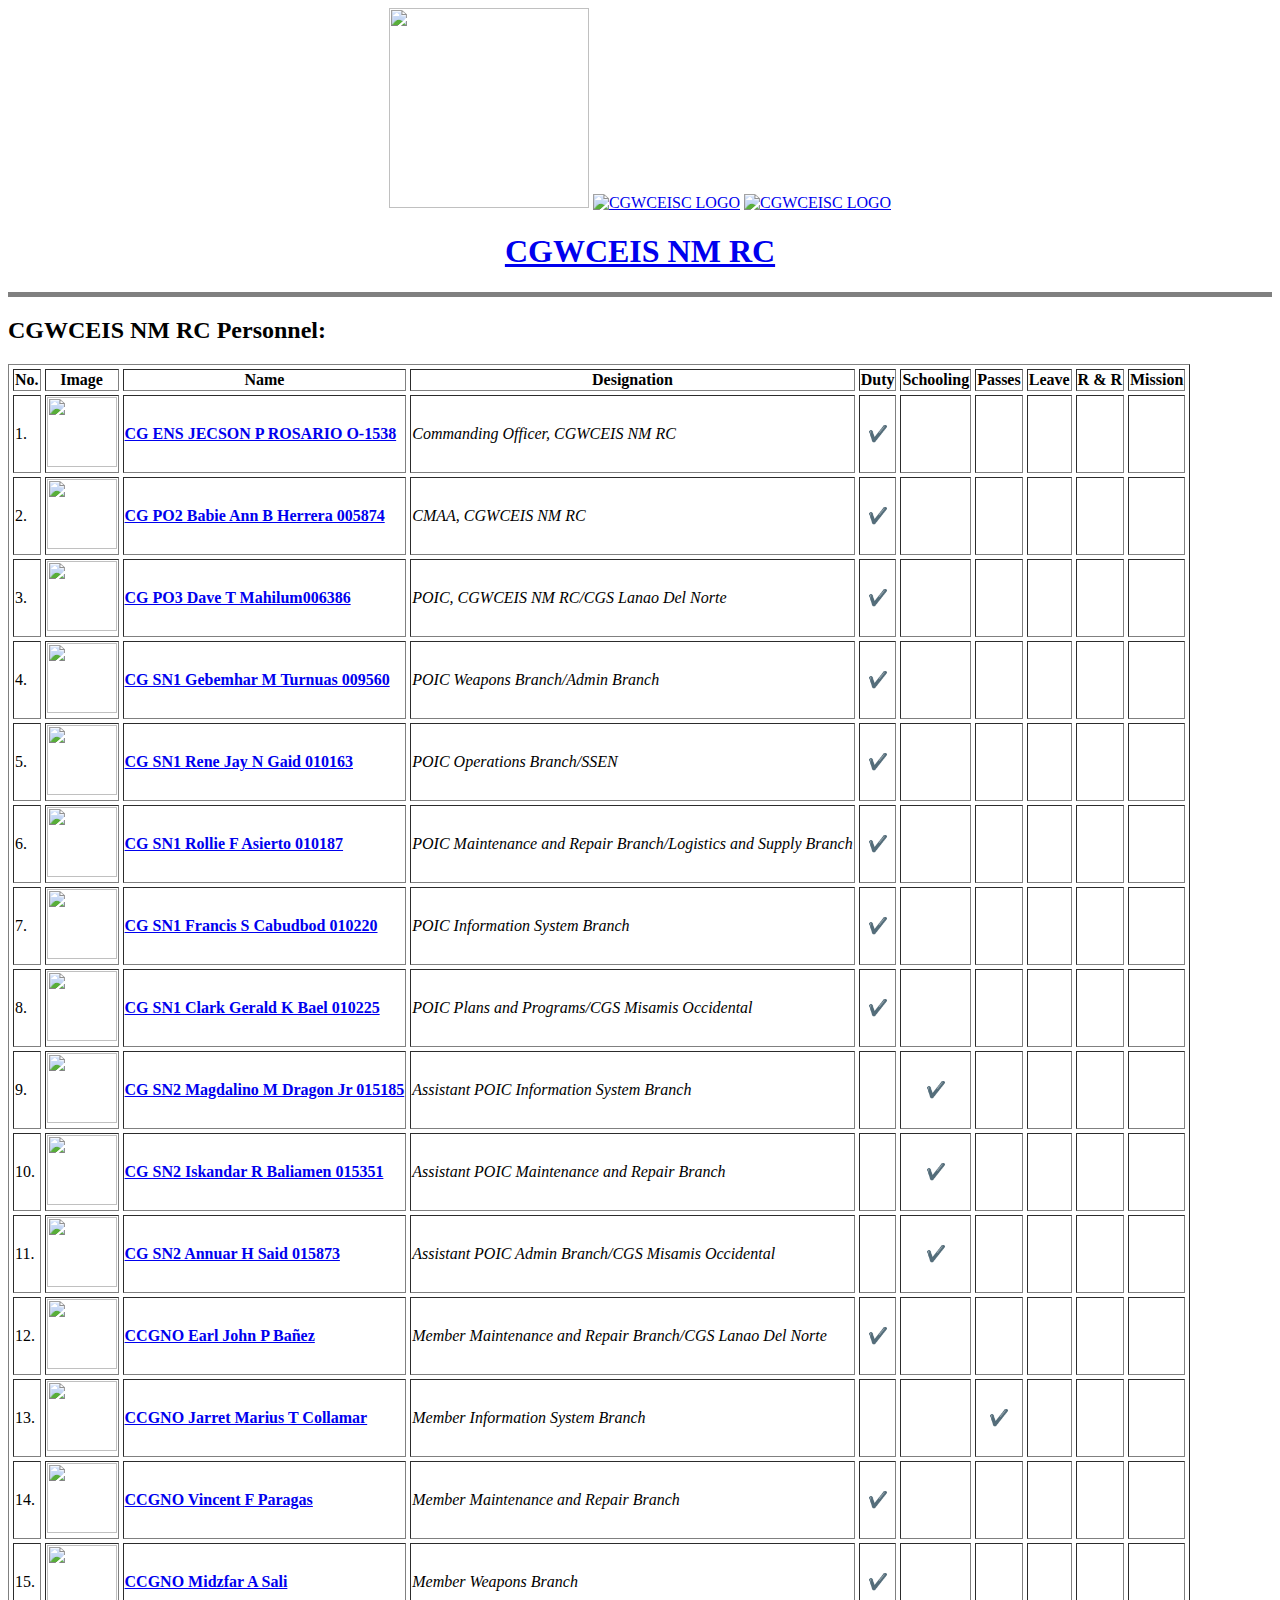
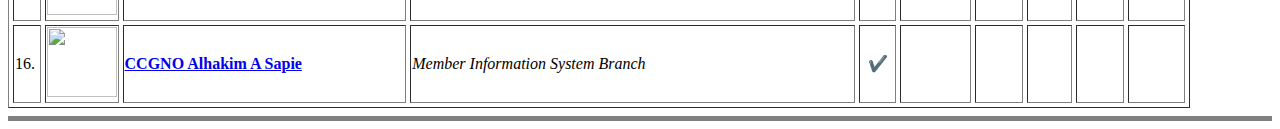
==== CGWCEIS NM RC Personnel.html @ 98d2b162 "Add initial website files (htmls and pictures)" ====
<!DOCTYPE html>
<html lang="en">

<head>
    <meta charset="UTF-8">
    <title>CGWCEIS NM RC Personnel</title>
</head>

<body>
    <center>
        <a href="https://coastguard.gov.ph/"><img
                src="D:\User\Documents\Udemy\The Complete 2023 Web Development Bootcamp\HTML\Personal Site\Images\New PCG Logo no border.png"
                width="200" height="200"></a>
        <a href="https://www.facebook.com/PCGWCEISCOfficial"><img
                src="D:\User\Documents\Udemy\The Complete 2023 Web Development Bootcamp\HTML\Personal Site\Images\CGWCEISC LOGO.png"
                alt="CGWCEISC LOGO" width="230" height="200"></a>
        <a href="https://www.facebook.com/nmrc.cgwceis"><img
                src="D:\User\Documents\Udemy\The Complete 2023 Web Development Bootcamp\HTML\Personal Site\Images\WCEIS NM.png"
                alt="CGWCEISC LOGO" width="230" height="200"></a>
        <h1><a
                href="D:\User\Documents\Udemy\The Complete 2023 Web Development Bootcamp\HTML\Personal Site\CGWCEIS NM RC.html">CGWCEIS
                NM RC</a></h1>
    </center>
    <hr size="5" noshade>
    <h2>CGWCEIS NM RC Personnel:</h2>
    <div>
        <table cellspacing="4" border="1">
            <thead>
                <th>No.</th>
                <th>Image</th>
                <th>Name</th>
                <th>Designation</th>
                <th>Duty</th>
                <th>Schooling</th>
                <th>Passes</th>
                <th>Leave</th>
                <th>R & R</th>
                <th>Mission</th>
            </thead>
            <tbody>
                <tr>
                    <td>1.</td>
                    <td>
                        <center><img
                                src="D:\User\Documents\Udemy\The Complete 2023 Web Development Bootcamp\HTML\Personal Site\Images\Rosario.png"
                                width="70" height="70"></center>
                    </td>
                    <td><strong><a href="https://www.facebook.com/jecson.rosario">CG ENS JECSON P ROSARIO
                                O-1538</a></strong>
                    </td>
                    <td><em>Commanding Officer, CGWCEIS NM RC</em></td>
                    <td>
                        <center>✔️</center>
                    </td>
                    <td></td>
                    <td></td>
                    <td></td>
                    <td></td>
                    <td></td>
                </tr>
                <tr>
                    <td>2.</td>
                    <td>
                        <center><img
                                src="D:\User\Documents\Udemy\The Complete 2023 Web Development Bootcamp\HTML\Personal Site\Images\Herrera.png"
                                width="70" height="70"></center>
                    </td>
                    <td><strong><a href="https://www.facebook.com/bahbz">CG PO2 Babie Ann B Herrera 005874</a></strong>
                    </td>
                    <td><em>CMAA, CGWCEIS NM RC</em></td>
                    <td>
                        <center>✔️</center>
                    </td>
                    <td></td>
                    <td></td>
                    <td></td>
                    <td></td>
                    <td></td>
                </tr>
                <tr>
                    <td>3.</td>
                    <td>
                        <center><img
                                src="D:\User\Documents\Udemy\The Complete 2023 Web Development Bootcamp\HTML\Personal Site\Images\Mahilum.png"
                                width="70" height="70"></center>
                    </td>
                    <td><strong><a href="https://www.facebook.com/profile.php?id=100007647007315">CG PO3 Dave T
                                Mahilum006386</a></strong></td>
                    <td><em>POIC, CGWCEIS NM RC/CGS Lanao Del Norte</em></td>
                    <td>
                        <center>✔️</center>
                    </td>
                    <td></td>
                    <td></td>
                    <td></td>
                    <td></td>
                    <td></td>
                </tr>
                <tr>
                    <td>4.</td>
                    <td>
                        <center><img
                                src="D:\User\Documents\Udemy\The Complete 2023 Web Development Bootcamp\HTML\Personal Site\Images\Turnuas.png"
                                width="70" height="70"></center>
                    </td>
                    <td><strong><a href="https://www.facebook.com/gebemharturnuas">CG SN1 Gebemhar M Turnuas 009560</a>
                        </strong></td>
                    <td><em>POIC Weapons Branch/Admin Branch</em></td>
                    <td>
                        <center>✔️</center>
                    </td>
                    <td></td>
                    <td></td>
                    <td></td>
                    <td></td>
                    <td></td>
                </tr>
                <tr>
                    <td>5.</td>
                    <td>
                        <center><img
                                src="D:\User\Documents\Udemy\The Complete 2023 Web Development Bootcamp\HTML\Personal Site\Images\Gaid.png"
                                width="70" height="70"></center>
                    </td>
                    <td><strong><a href="https://www.facebook.com/jayjay.gaid.52">CG SN1 Rene Jay N Gaid 010163</a>
                        </strong></td>
                    <td><em>POIC Operations Branch/SSEN</em></td>
                    <td>
                        <center>✔️</center>
                    </td>
                    <td></td>
                    <td></td>
                    <td></td>
                    <td></td>
                    <td></td>
                </tr>
                <tr>
                    <td>6.</td>
                    <td>
                        <center><img
                                src="D:\User\Documents\Udemy\The Complete 2023 Web Development Bootcamp\HTML\Personal Site\Images\Asierto.png"
                                width="70" height="70"></center>
                    </td>
                    <td><strong><a href="https://www.facebook.com/rollie.asierto">CG SN1 Rollie F Asierto 010187</a>
                        </strong></td>
                    <td><em>POIC Maintenance and Repair Branch/Logistics and Supply Branch </em></td>
                    <td>
                        <center>✔️</center>
                    </td>
                    <td></td>
                    <td></td>
                    <td></td>
                    <td></td>
                    <td></td>
                </tr>
                <tr>
                    <td>7.</td>
                    <td>
                        <center><img
                                src="D:\User\Documents\Udemy\The Complete 2023 Web Development Bootcamp\HTML\Personal Site\Images\Cabudbod.png"
                                width="70" height="70"></center>
                    </td>
                    <td><strong><a href="https://www.facebook.com/francis.cabudbod">CG SN1 Francis S Cabudbod 010220</a>
                        </strong></td>
                    <td><em>POIC Information System Branch</em></td>
                    <td>
                        <center>✔️</center>
                    </td>
                    <td></td>
                    <td></td>
                    <td></td>
                    <td></td>
                    <td></td>
                </tr>
                <tr>
                    <td>8.</td>
                    <td>
                        <center><img
                                src="D:\User\Documents\Udemy\The Complete 2023 Web Development Bootcamp\HTML\Personal Site\Images\Bael.png"
                                width="70" height="70"></center>
                    </td>
                    <td><strong><a href="https://www.facebook.com/clarkgeraldk.bael">CG SN1 Clark Gerald K Bael
                                010225</a>
                        </strong></td>
                    <td><em>POIC Plans and Programs/CGS Misamis Occidental</em></td>
                    <td>
                        <center>✔️</center>
                    </td>
                    <td></td>
                    <td></td>
                    <td></td>
                    <td></td>
                    <td></td>
                </tr>
                <tr>
                    <td>9.</td>
                    <td>
                        <center><img
                                src="D:\User\Documents\Udemy\The Complete 2023 Web Development Bootcamp\HTML\Personal Site\Images\Dragon.png"
                                width="70" height="70"></center>
                    </td>
                    <td><strong><a href="https://www.facebook.com/dododz890">CG SN2 Magdalino M Dragon Jr 015185</a>
                        </strong></td>
                    <td><em>Assistant POIC Information System Branch</em></td>
                    <td></td>
                    <td>
                        <center>✔️</center>
                    </td>
                    <td></td>
                    <td></td>
                    <td></td>
                    <td></td>
                </tr>
                <tr>
                    <td>10.</td>
                    <td>
                        <center><img
                                src="D:\User\Documents\Udemy\The Complete 2023 Web Development Bootcamp\HTML\Personal Site\Images\Baliamen.png"
                                width="70" height="70"></center>
                    </td>
                    <td><strong><a href="https://www.facebook.com/iskandar.molia">CG SN2 Iskandar R Baliamen 015351</a>
                        </strong></td>
                    <td><em>Assistant POIC Maintenance and Repair Branch</em></td>
                    <td></td>
                    <td>
                        <center>✔️</center>
                    </td>
                    <td></td>
                    <td></td>
                    <td></td>
                    <td></td>
                </tr>
                <tr>
                    <td>11.</td>
                    <td>
                        <center><img
                                src="D:\User\Documents\Udemy\The Complete 2023 Web Development Bootcamp\HTML\Personal Site\Images\Said.png"
                                width="70" height="70"></center>
                    </td>
                    <td><strong><a href="https://www.facebook.com/DhangqoNursima">CG SN2 Annuar H Said 015873</a>
                        </strong></td>
                    <td><em>Assistant POIC Admin Branch/CGS Misamis Occidental</em></td>
                    <td></td>
                    <td>
                        <center>✔️</center>
                    </td>
                    <td></td>
                    <td></td>
                    <td></td>
                    <td></td>
                </tr>
                <tr>
                    <td>12.</td>
                    <td>
                        <center><img
                                src="D:\User\Documents\Udemy\The Complete 2023 Web Development Bootcamp\HTML\Personal Site\Images\Banez.png"
                                width="70" height="70"></center>
                    </td>
                    <td><strong><a href="https://www.facebook.com/earljohn.banez.52">CCGNO Earl John P Bañez</a>
                        </strong></td>
                    <td><em>Member Maintenance and Repair Branch/CGS Lanao Del Norte</em></td>
                    <td>
                        <center>✔️</center>
                    </td>
                    <td></td>
                    <td></td>
                    <td></td>
                    <td></td>
                    <td></td>
                </tr>
                <tr>
                    <td>13.</td>
                    <td>
                        <center><img
                                src="D:\User\Documents\Udemy\The Complete 2023 Web Development Bootcamp\HTML\Personal Site\Images\Collamar.png"
                                width="70" height="70"></center>
                    </td>
                    <td><strong><a href="https://www.facebook.com/jarret.collamr.5">CCGNO Jarret Marius T Collamar</a>
                        </strong></td>
                    <td><em>Member Information System Branch</em></td>
                    <td></td>
                    <td></td>
                    <td>
                        <center>✔️</center>
                    </td>
                    <td></td>
                    <td></td>
                    <td></td>
                </tr>
                <tr>
                    <td>14.</td>
                    <td>
                        <center><img
                                src="D:\User\Documents\Udemy\The Complete 2023 Web Development Bootcamp\HTML\Personal Site\Images\Paragas.png"
                                width="70" height="70"></center>
                    </td>
                    <td><strong><a href="https://www.facebook.com/vincent.paragas.5">CCGNO Vincent F Paragas</a>
                        </strong></td>
                    <td><em>Member Maintenance and Repair Branch</em></td>
                    <td>
                        <center>✔️</center>
                    </td>
                    <td></td>
                    <td></td>
                    <td></td>
                    <td></td>
                    <td></td>
                </tr>
                <tr>
                    <td>15.</td>
                    <td>
                        <center><img
                                src="D:\User\Documents\Udemy\The Complete 2023 Web Development Bootcamp\HTML\Personal Site\Images\Sali.png"
                                width="70" height="70"></center>
                    </td>
                    <td><strong><a href="https://www.facebook.com/keks.ilas">CCGNO Midzfar A Sali</a> </strong></td>
                    <td><em>Member Weapons Branch</em></td>
                    <td>
                        <center>✔️</center>
                    </td>
                    <td></td>
                    <td></td>
                    <td></td>
                    <td></td>
                    <td></td>
                </tr>
                <tr>
                    <td>16.</td>
                    <td>
                        <center><img
                                src="D:\User\Documents\Udemy\The Complete 2023 Web Development Bootcamp\HTML\Personal Site\Images\Sapie.png"
                                width="70" height="70"></center>
                    </td>
                    <td><strong><a href="https://www.facebook.com/search/top?q=atra%20cerberus">CCGNO Alhakim A
                                Sapie</a>
                        </strong></td>
                    <td><em>Member Information System Branch</em></td>
                    <td>
                        <center>✔️</center>
                    </td>
                    <td></td>
                    <td></td>
                    <td></td>
                    <td></td>
                    <td></td>
                </tr>
            </tbody>
            <tfoot>

            </tfoot>
        </table>
    </div>
    <hr size="5" noshade>
</body>

</html>
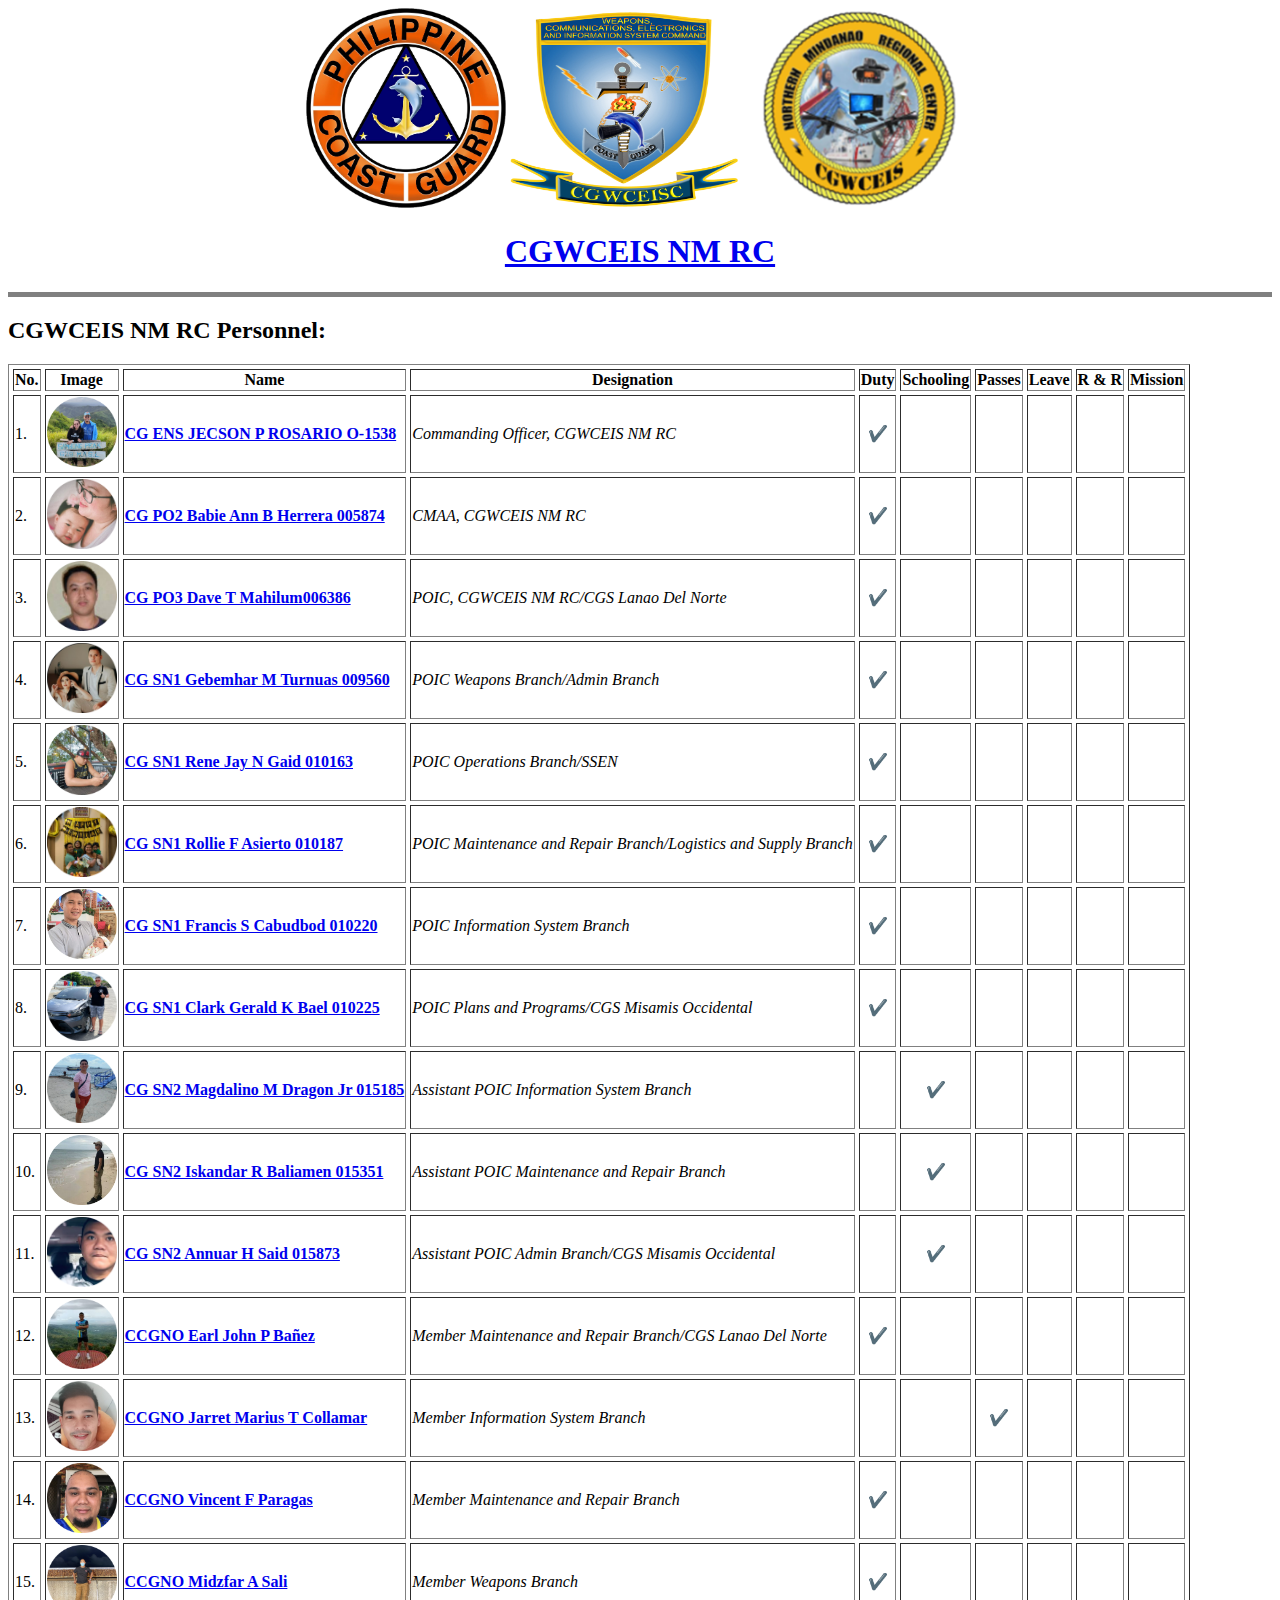
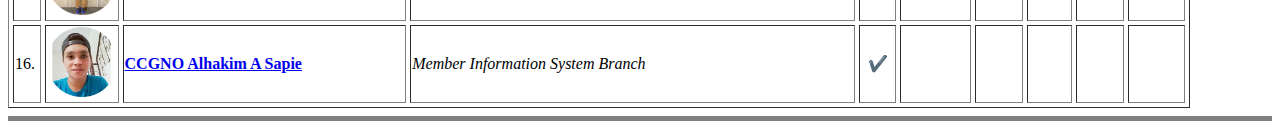
==== commit b408cf4b: "Updated image addresses/location" ====
--- a/CGWCEIS NM RC Personnel.html
+++ b/CGWCEIS NM RC Personnel.html
@@ -9,16 +9,16 @@
 <body>
     <center>
         <a href="https://coastguard.gov.ph/"><img
-                src="D:\User\Documents\Udemy\The Complete 2023 Web Development Bootcamp\HTML\Personal Site\Images\New PCG Logo no border.png"
+                src="Images\New PCG Logo no border.png"
                 width="200" height="200"></a>
         <a href="https://www.facebook.com/PCGWCEISCOfficial"><img
-                src="D:\User\Documents\Udemy\The Complete 2023 Web Development Bootcamp\HTML\Personal Site\Images\CGWCEISC LOGO.png"
+                src="Images\CGWCEISC LOGO.png"
                 alt="CGWCEISC LOGO" width="230" height="200"></a>
         <a href="https://www.facebook.com/nmrc.cgwceis"><img
-                src="D:\User\Documents\Udemy\The Complete 2023 Web Development Bootcamp\HTML\Personal Site\Images\WCEIS NM.png"
+                src="Images\WCEIS NM.png"
                 alt="CGWCEISC LOGO" width="230" height="200"></a>
         <h1><a
-                href="D:\User\Documents\Udemy\The Complete 2023 Web Development Bootcamp\HTML\Personal Site\CGWCEIS NM RC.html">CGWCEIS
+                href="CGWCEIS NM RC.html">CGWCEIS
                 NM RC</a></h1>
     </center>
     <hr size="5" noshade>
@@ -42,7 +42,7 @@
                     <td>1.</td>
                     <td>
                         <center><img
-                                src="D:\User\Documents\Udemy\The Complete 2023 Web Development Bootcamp\HTML\Personal Site\Images\Rosario.png"
+                                src="Images\Rosario.png"
                                 width="70" height="70"></center>
                     </td>
                     <td><strong><a href="https://www.facebook.com/jecson.rosario">CG ENS JECSON P ROSARIO
@@ -62,7 +62,7 @@
                     <td>2.</td>
                     <td>
                         <center><img
-                                src="D:\User\Documents\Udemy\The Complete 2023 Web Development Bootcamp\HTML\Personal Site\Images\Herrera.png"
+                                src="Images\Herrera.png"
                                 width="70" height="70"></center>
                     </td>
                     <td><strong><a href="https://www.facebook.com/bahbz">CG PO2 Babie Ann B Herrera 005874</a></strong>
@@ -81,7 +81,7 @@
                     <td>3.</td>
                     <td>
                         <center><img
-                                src="D:\User\Documents\Udemy\The Complete 2023 Web Development Bootcamp\HTML\Personal Site\Images\Mahilum.png"
+                                src="Images\Mahilum.png"
                                 width="70" height="70"></center>
                     </td>
                     <td><strong><a href="https://www.facebook.com/profile.php?id=100007647007315">CG PO3 Dave T
@@ -100,7 +100,7 @@
                     <td>4.</td>
                     <td>
                         <center><img
-                                src="D:\User\Documents\Udemy\The Complete 2023 Web Development Bootcamp\HTML\Personal Site\Images\Turnuas.png"
+                                src="Images\Turnuas.png"
                                 width="70" height="70"></center>
                     </td>
                     <td><strong><a href="https://www.facebook.com/gebemharturnuas">CG SN1 Gebemhar M Turnuas 009560</a>
@@ -119,7 +119,7 @@
                     <td>5.</td>
                     <td>
                         <center><img
-                                src="D:\User\Documents\Udemy\The Complete 2023 Web Development Bootcamp\HTML\Personal Site\Images\Gaid.png"
+                                src="Images\Gaid.png"
                                 width="70" height="70"></center>
                     </td>
                     <td><strong><a href="https://www.facebook.com/jayjay.gaid.52">CG SN1 Rene Jay N Gaid 010163</a>
@@ -138,7 +138,7 @@
                     <td>6.</td>
                     <td>
                         <center><img
-                                src="D:\User\Documents\Udemy\The Complete 2023 Web Development Bootcamp\HTML\Personal Site\Images\Asierto.png"
+                                src="Images\Asierto.png"
                                 width="70" height="70"></center>
                     </td>
                     <td><strong><a href="https://www.facebook.com/rollie.asierto">CG SN1 Rollie F Asierto 010187</a>
@@ -157,7 +157,7 @@
                     <td>7.</td>
                     <td>
                         <center><img
-                                src="D:\User\Documents\Udemy\The Complete 2023 Web Development Bootcamp\HTML\Personal Site\Images\Cabudbod.png"
+                                src="Images\Cabudbod.png"
                                 width="70" height="70"></center>
                     </td>
                     <td><strong><a href="https://www.facebook.com/francis.cabudbod">CG SN1 Francis S Cabudbod 010220</a>
@@ -176,7 +176,7 @@
                     <td>8.</td>
                     <td>
                         <center><img
-                                src="D:\User\Documents\Udemy\The Complete 2023 Web Development Bootcamp\HTML\Personal Site\Images\Bael.png"
+                                src="Images\Bael.png"
                                 width="70" height="70"></center>
                     </td>
                     <td><strong><a href="https://www.facebook.com/clarkgeraldk.bael">CG SN1 Clark Gerald K Bael
@@ -196,7 +196,7 @@
                     <td>9.</td>
                     <td>
                         <center><img
-                                src="D:\User\Documents\Udemy\The Complete 2023 Web Development Bootcamp\HTML\Personal Site\Images\Dragon.png"
+                                src="Images\Dragon.png"
                                 width="70" height="70"></center>
                     </td>
                     <td><strong><a href="https://www.facebook.com/dododz890">CG SN2 Magdalino M Dragon Jr 015185</a>
@@ -215,7 +215,7 @@
                     <td>10.</td>
                     <td>
                         <center><img
-                                src="D:\User\Documents\Udemy\The Complete 2023 Web Development Bootcamp\HTML\Personal Site\Images\Baliamen.png"
+                                src="Images\Baliamen.png"
                                 width="70" height="70"></center>
                     </td>
                     <td><strong><a href="https://www.facebook.com/iskandar.molia">CG SN2 Iskandar R Baliamen 015351</a>
@@ -234,7 +234,7 @@
                     <td>11.</td>
                     <td>
                         <center><img
-                                src="D:\User\Documents\Udemy\The Complete 2023 Web Development Bootcamp\HTML\Personal Site\Images\Said.png"
+                                src="Images\Said.png"
                                 width="70" height="70"></center>
                     </td>
                     <td><strong><a href="https://www.facebook.com/DhangqoNursima">CG SN2 Annuar H Said 015873</a>
@@ -253,7 +253,7 @@
                     <td>12.</td>
                     <td>
                         <center><img
-                                src="D:\User\Documents\Udemy\The Complete 2023 Web Development Bootcamp\HTML\Personal Site\Images\Banez.png"
+                                src="Images\Banez.png"
                                 width="70" height="70"></center>
                     </td>
                     <td><strong><a href="https://www.facebook.com/earljohn.banez.52">CCGNO Earl John P Bañez</a>
@@ -272,7 +272,7 @@
                     <td>13.</td>
                     <td>
                         <center><img
-                                src="D:\User\Documents\Udemy\The Complete 2023 Web Development Bootcamp\HTML\Personal Site\Images\Collamar.png"
+                                src="Images\Collamar.png"
                                 width="70" height="70"></center>
                     </td>
                     <td><strong><a href="https://www.facebook.com/jarret.collamr.5">CCGNO Jarret Marius T Collamar</a>
@@ -291,7 +291,7 @@
                     <td>14.</td>
                     <td>
                         <center><img
-                                src="D:\User\Documents\Udemy\The Complete 2023 Web Development Bootcamp\HTML\Personal Site\Images\Paragas.png"
+                                src="Images\Paragas.png"
                                 width="70" height="70"></center>
                     </td>
                     <td><strong><a href="https://www.facebook.com/vincent.paragas.5">CCGNO Vincent F Paragas</a>
@@ -310,7 +310,7 @@
                     <td>15.</td>
                     <td>
                         <center><img
-                                src="D:\User\Documents\Udemy\The Complete 2023 Web Development Bootcamp\HTML\Personal Site\Images\Sali.png"
+                                src="Images\Sali.png"
                                 width="70" height="70"></center>
                     </td>
                     <td><strong><a href="https://www.facebook.com/keks.ilas">CCGNO Midzfar A Sali</a> </strong></td>
@@ -328,7 +328,7 @@
                     <td>16.</td>
                     <td>
                         <center><img
-                                src="D:\User\Documents\Udemy\The Complete 2023 Web Development Bootcamp\HTML\Personal Site\Images\Sapie.png"
+                                src="Images\Sapie.png"
                                 width="70" height="70"></center>
                     </td>
                     <td><strong><a href="https://www.facebook.com/search/top?q=atra%20cerberus">CCGNO Alhakim A
@@ -353,4 +353,4 @@
     <hr size="5" noshade>
 </body>
 
-</html>+</html>
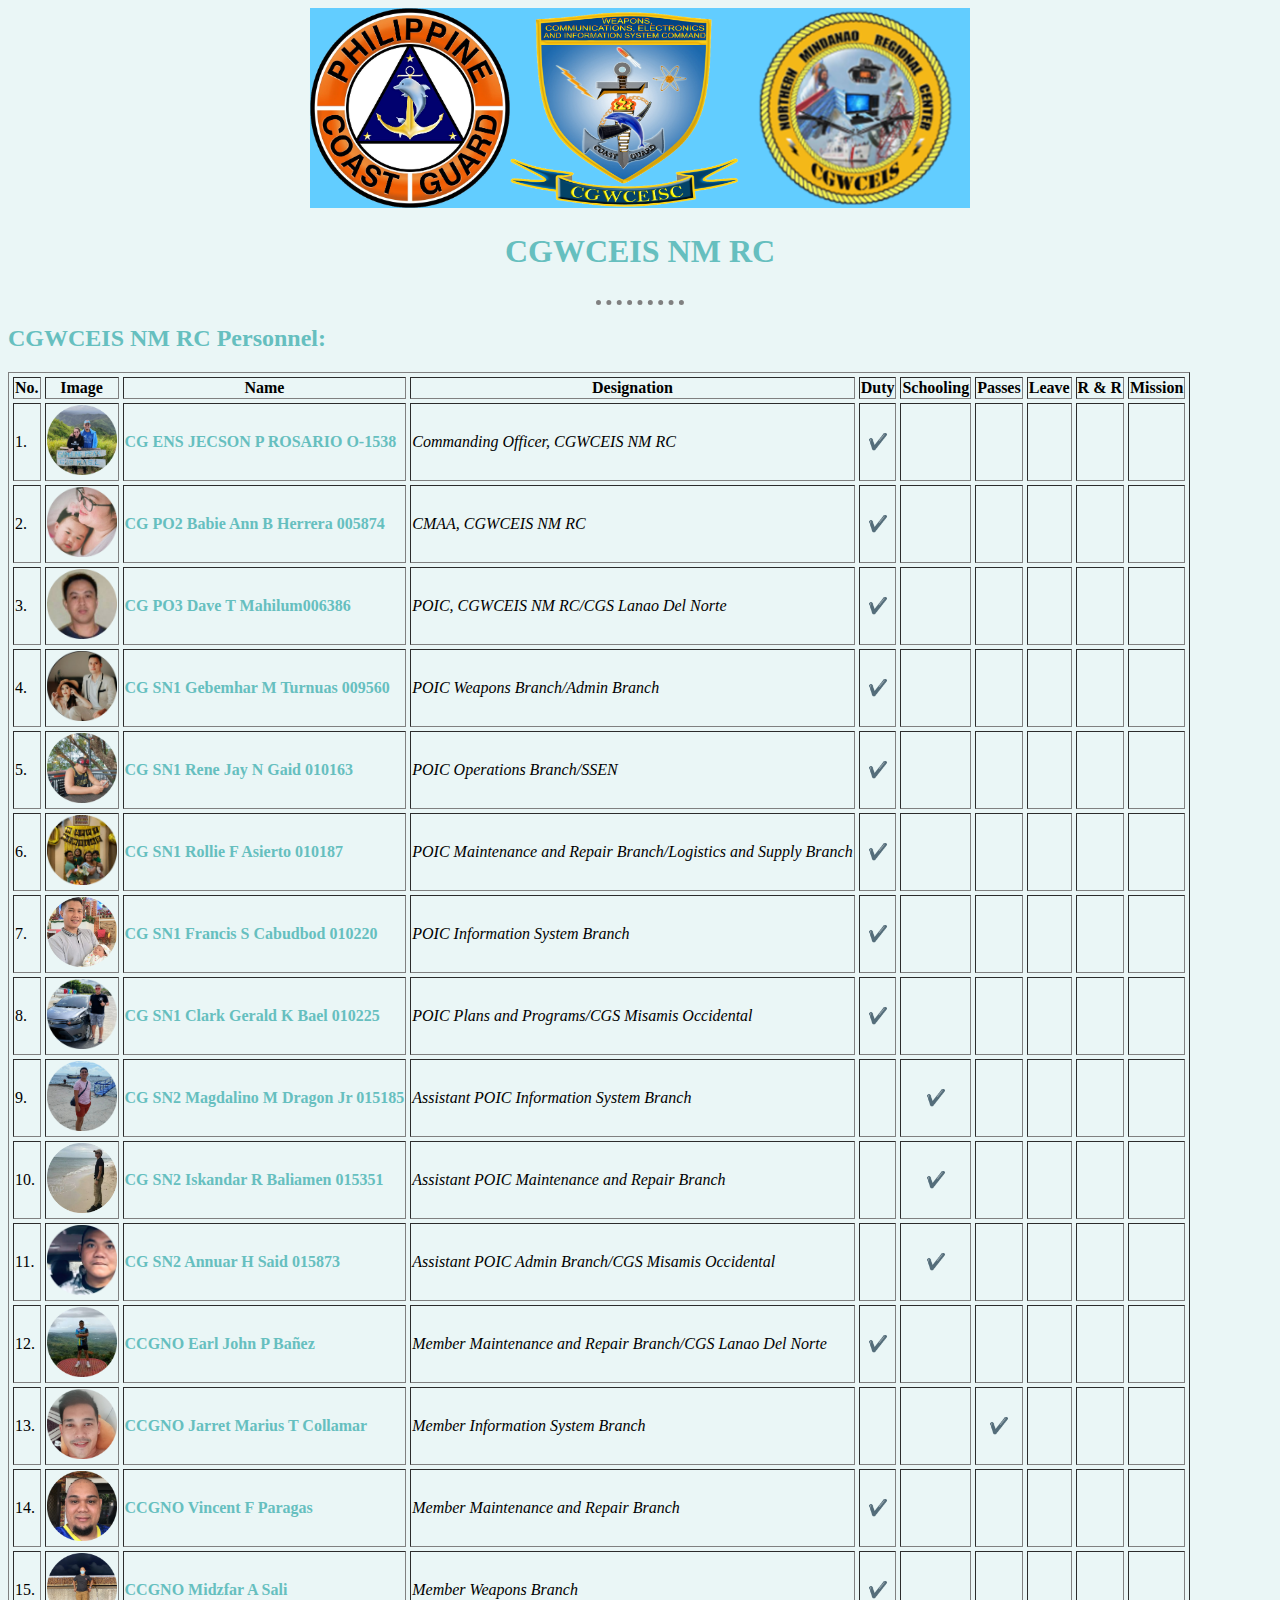
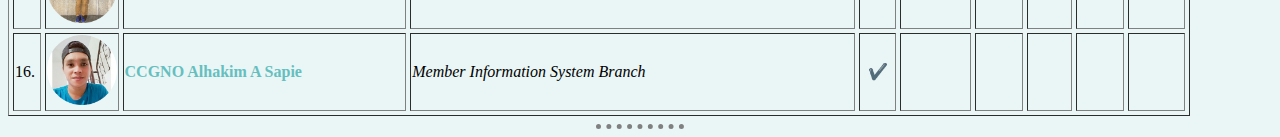
==== commit 3adb1011: "Updated with Initial CSS file" ====
--- a/CGWCEIS NM RC Personnel.html
+++ b/CGWCEIS NM RC Personnel.html
@@ -4,24 +4,25 @@
 <head>
     <meta charset="UTF-8">
     <title>CGWCEIS NM RC Personnel</title>
+    <link rel="stylesheet" href="css\styles.css">
 </head>
 
 <body>
     <center>
-        <a href="https://coastguard.gov.ph/"><img
-                src="Images\New PCG Logo no border.png"
-                width="200" height="200"></a>
-        <a href="https://www.facebook.com/PCGWCEISCOfficial"><img
-                src="Images\CGWCEISC LOGO.png"
-                alt="CGWCEISC LOGO" width="230" height="200"></a>
-        <a href="https://www.facebook.com/nmrc.cgwceis"><img
-                src="Images\WCEIS NM.png"
-                alt="CGWCEISC LOGO" width="230" height="200"></a>
-        <h1><a
-                href="CGWCEIS NM RC.html">CGWCEIS
-                NM RC</a></h1>
+        <table>
+            <tr>
+                    <a href="https://coastguard.gov.ph/"><img src="Images\New PCG Logo no border.png"
+                                    width="200" height="200" class="Logo"></a>
+                    <a href="https://www.facebook.com/PCGWCEISCOfficial"><img src="Images\CGWCEISC LOGO.png"
+                                    alt="CGWCEISC LOGO" width="230" height="200" class="Logo"></a>
+                    <a href="https://www.facebook.com/nmrc.cgwceis"><img src="Images\WCEIS NM.png"
+                                    alt="CGWCEISC LOGO" width="230" height="200" class="Logo"></a>
+                    <h1><a class="wceis" href="index.html">CGWCEIS
+                                    NM RC</a></h1>
+            </tr>
+    </table>
     </center>
-    <hr size="5" noshade>
+    <hr>
     <h2>CGWCEIS NM RC Personnel:</h2>
     <div>
         <table cellspacing="4" border="1">
@@ -41,11 +42,9 @@
                 <tr>
                     <td>1.</td>
                     <td>
-                        <center><img
-                                src="Images\Rosario.png"
-                                width="70" height="70"></center>
-                    </td>
-                    <td><strong><a href="https://www.facebook.com/jecson.rosario">CG ENS JECSON P ROSARIO
+                        <center><img src="Images\Rosario.png" width="70" height="70"></center>
+                    </td>
+                    <td><strong><a class="name" href="https://www.facebook.com/jecson.rosario">CG ENS JECSON P ROSARIO
                                 O-1538</a></strong>
                     </td>
                     <td><em>Commanding Officer, CGWCEIS NM RC</em></td>
@@ -61,11 +60,9 @@
                 <tr>
                     <td>2.</td>
                     <td>
-                        <center><img
-                                src="Images\Herrera.png"
-                                width="70" height="70"></center>
-                    </td>
-                    <td><strong><a href="https://www.facebook.com/bahbz">CG PO2 Babie Ann B Herrera 005874</a></strong>
+                        <center><img src="Images\Herrera.png" width="70" height="70"></center>
+                    </td>
+                    <td><strong><a class="name" href="https://www.facebook.com/bahbz">CG PO2 Babie Ann B Herrera 005874</a></strong>
                     </td>
                     <td><em>CMAA, CGWCEIS NM RC</em></td>
                     <td>
@@ -80,11 +77,9 @@
                 <tr>
                     <td>3.</td>
                     <td>
-                        <center><img
-                                src="Images\Mahilum.png"
-                                width="70" height="70"></center>
-                    </td>
-                    <td><strong><a href="https://www.facebook.com/profile.php?id=100007647007315">CG PO3 Dave T
+                        <center><img src="Images\Mahilum.png" width="70" height="70"></center>
+                    </td>
+                    <td><strong><a class="name" href="https://www.facebook.com/profile.php?id=100007647007315">CG PO3 Dave T
                                 Mahilum006386</a></strong></td>
                     <td><em>POIC, CGWCEIS NM RC/CGS Lanao Del Norte</em></td>
                     <td>
@@ -99,11 +94,9 @@
                 <tr>
                     <td>4.</td>
                     <td>
-                        <center><img
-                                src="Images\Turnuas.png"
-                                width="70" height="70"></center>
-                    </td>
-                    <td><strong><a href="https://www.facebook.com/gebemharturnuas">CG SN1 Gebemhar M Turnuas 009560</a>
+                        <center><img src="Images\Turnuas.png" width="70" height="70"></center>
+                    </td>
+                    <td><strong><a class="name" href="https://www.facebook.com/gebemharturnuas">CG SN1 Gebemhar M Turnuas 009560</a>
                         </strong></td>
                     <td><em>POIC Weapons Branch/Admin Branch</em></td>
                     <td>
@@ -118,11 +111,9 @@
                 <tr>
                     <td>5.</td>
                     <td>
-                        <center><img
-                                src="Images\Gaid.png"
-                                width="70" height="70"></center>
-                    </td>
-                    <td><strong><a href="https://www.facebook.com/jayjay.gaid.52">CG SN1 Rene Jay N Gaid 010163</a>
+                        <center><img src="Images\Gaid.png" width="70" height="70"></center>
+                    </td>
+                    <td><strong><a class="name" href="https://www.facebook.com/jayjay.gaid.52">CG SN1 Rene Jay N Gaid 010163</a>
                         </strong></td>
                     <td><em>POIC Operations Branch/SSEN</em></td>
                     <td>
@@ -137,11 +128,9 @@
                 <tr>
                     <td>6.</td>
                     <td>
-                        <center><img
-                                src="Images\Asierto.png"
-                                width="70" height="70"></center>
-                    </td>
-                    <td><strong><a href="https://www.facebook.com/rollie.asierto">CG SN1 Rollie F Asierto 010187</a>
+                        <center><img src="Images\Asierto.png" width="70" height="70"></center>
+                    </td>
+                    <td><strong><a class="name" href="https://www.facebook.com/rollie.asierto">CG SN1 Rollie F Asierto 010187</a>
                         </strong></td>
                     <td><em>POIC Maintenance and Repair Branch/Logistics and Supply Branch </em></td>
                     <td>
@@ -156,11 +145,9 @@
                 <tr>
                     <td>7.</td>
                     <td>
-                        <center><img
-                                src="Images\Cabudbod.png"
-                                width="70" height="70"></center>
-                    </td>
-                    <td><strong><a href="https://www.facebook.com/francis.cabudbod">CG SN1 Francis S Cabudbod 010220</a>
+                        <center><img src="Images\Cabudbod.png" width="70" height="70"></center>
+                    </td>
+                    <td><strong><a class="name" href="https://www.facebook.com/francis.cabudbod">CG SN1 Francis S Cabudbod 010220</a>
                         </strong></td>
                     <td><em>POIC Information System Branch</em></td>
                     <td>
@@ -175,11 +162,9 @@
                 <tr>
                     <td>8.</td>
                     <td>
-                        <center><img
-                                src="Images\Bael.png"
-                                width="70" height="70"></center>
-                    </td>
-                    <td><strong><a href="https://www.facebook.com/clarkgeraldk.bael">CG SN1 Clark Gerald K Bael
+                        <center><img src="Images\Bael.png" width="70" height="70"></center>
+                    </td>
+                    <td><strong><a class="name" href="https://www.facebook.com/clarkgeraldk.bael">CG SN1 Clark Gerald K Bael
                                 010225</a>
                         </strong></td>
                     <td><em>POIC Plans and Programs/CGS Misamis Occidental</em></td>
@@ -195,11 +180,9 @@
                 <tr>
                     <td>9.</td>
                     <td>
-                        <center><img
-                                src="Images\Dragon.png"
-                                width="70" height="70"></center>
-                    </td>
-                    <td><strong><a href="https://www.facebook.com/dododz890">CG SN2 Magdalino M Dragon Jr 015185</a>
+                        <center><img src="Images\Dragon.png" width="70" height="70"></center>
+                    </td>
+                    <td><strong><a class="name" href="https://www.facebook.com/dododz890">CG SN2 Magdalino M Dragon Jr 015185</a>
                         </strong></td>
                     <td><em>Assistant POIC Information System Branch</em></td>
                     <td></td>
@@ -214,11 +197,9 @@
                 <tr>
                     <td>10.</td>
                     <td>
-                        <center><img
-                                src="Images\Baliamen.png"
-                                width="70" height="70"></center>
-                    </td>
-                    <td><strong><a href="https://www.facebook.com/iskandar.molia">CG SN2 Iskandar R Baliamen 015351</a>
+                        <center><img src="Images\Baliamen.png" width="70" height="70"></center>
+                    </td>
+                    <td><strong><a class="name" href="https://www.facebook.com/iskandar.molia">CG SN2 Iskandar R Baliamen 015351</a>
                         </strong></td>
                     <td><em>Assistant POIC Maintenance and Repair Branch</em></td>
                     <td></td>
@@ -233,11 +214,9 @@
                 <tr>
                     <td>11.</td>
                     <td>
-                        <center><img
-                                src="Images\Said.png"
-                                width="70" height="70"></center>
-                    </td>
-                    <td><strong><a href="https://www.facebook.com/DhangqoNursima">CG SN2 Annuar H Said 015873</a>
+                        <center><img src="Images\Said.png" width="70" height="70"></center>
+                    </td>
+                    <td><strong><a class="name" href="https://www.facebook.com/DhangqoNursima">CG SN2 Annuar H Said 015873</a>
                         </strong></td>
                     <td><em>Assistant POIC Admin Branch/CGS Misamis Occidental</em></td>
                     <td></td>
@@ -252,11 +231,9 @@
                 <tr>
                     <td>12.</td>
                     <td>
-                        <center><img
-                                src="Images\Banez.png"
-                                width="70" height="70"></center>
-                    </td>
-                    <td><strong><a href="https://www.facebook.com/earljohn.banez.52">CCGNO Earl John P Bañez</a>
+                        <center><img src="Images\Banez.png" width="70" height="70"></center>
+                    </td>
+                    <td><strong><a class="name" href="https://www.facebook.com/earljohn.banez.52">CCGNO Earl John P Bañez</a>
                         </strong></td>
                     <td><em>Member Maintenance and Repair Branch/CGS Lanao Del Norte</em></td>
                     <td>
@@ -271,11 +248,9 @@
                 <tr>
                     <td>13.</td>
                     <td>
-                        <center><img
-                                src="Images\Collamar.png"
-                                width="70" height="70"></center>
-                    </td>
-                    <td><strong><a href="https://www.facebook.com/jarret.collamr.5">CCGNO Jarret Marius T Collamar</a>
+                        <center><img src="Images\Collamar.png" width="70" height="70"></center>
+                    </td>
+                    <td><strong><a class="name" href="https://www.facebook.com/jarret.collamr.5">CCGNO Jarret Marius T Collamar</a>
                         </strong></td>
                     <td><em>Member Information System Branch</em></td>
                     <td></td>
@@ -290,11 +265,9 @@
                 <tr>
                     <td>14.</td>
                     <td>
-                        <center><img
-                                src="Images\Paragas.png"
-                                width="70" height="70"></center>
-                    </td>
-                    <td><strong><a href="https://www.facebook.com/vincent.paragas.5">CCGNO Vincent F Paragas</a>
+                        <center><img src="Images\Paragas.png" width="70" height="70"></center>
+                    </td>
+                    <td><strong><a class="name" href="https://www.facebook.com/vincent.paragas.5">CCGNO Vincent F Paragas</a>
                         </strong></td>
                     <td><em>Member Maintenance and Repair Branch</em></td>
                     <td>
@@ -309,11 +282,9 @@
                 <tr>
                     <td>15.</td>
                     <td>
-                        <center><img
-                                src="Images\Sali.png"
-                                width="70" height="70"></center>
-                    </td>
-                    <td><strong><a href="https://www.facebook.com/keks.ilas">CCGNO Midzfar A Sali</a> </strong></td>
+                        <center><img src="Images\Sali.png" width="70" height="70"></center>
+                    </td>
+                    <td><strong><a class="name" href="https://www.facebook.com/keks.ilas">CCGNO Midzfar A Sali</a> </strong></td>
                     <td><em>Member Weapons Branch</em></td>
                     <td>
                         <center>✔️</center>
@@ -327,11 +298,9 @@
                 <tr>
                     <td>16.</td>
                     <td>
-                        <center><img
-                                src="Images\Sapie.png"
-                                width="70" height="70"></center>
-                    </td>
-                    <td><strong><a href="https://www.facebook.com/search/top?q=atra%20cerberus">CCGNO Alhakim A
+                        <center><img src="Images\Sapie.png" width="70" height="70"></center>
+                    </td>
+                    <td><strong><a class="name" href="https://www.facebook.com/search/top?q=atra%20cerberus">CCGNO Alhakim A
                                 Sapie</a>
                         </strong></td>
                     <td><em>Member Information System Branch</em></td>
@@ -350,7 +319,7 @@
             </tfoot>
         </table>
     </div>
-    <hr size="5" noshade>
+    <hr>
 </body>
 
 </html>
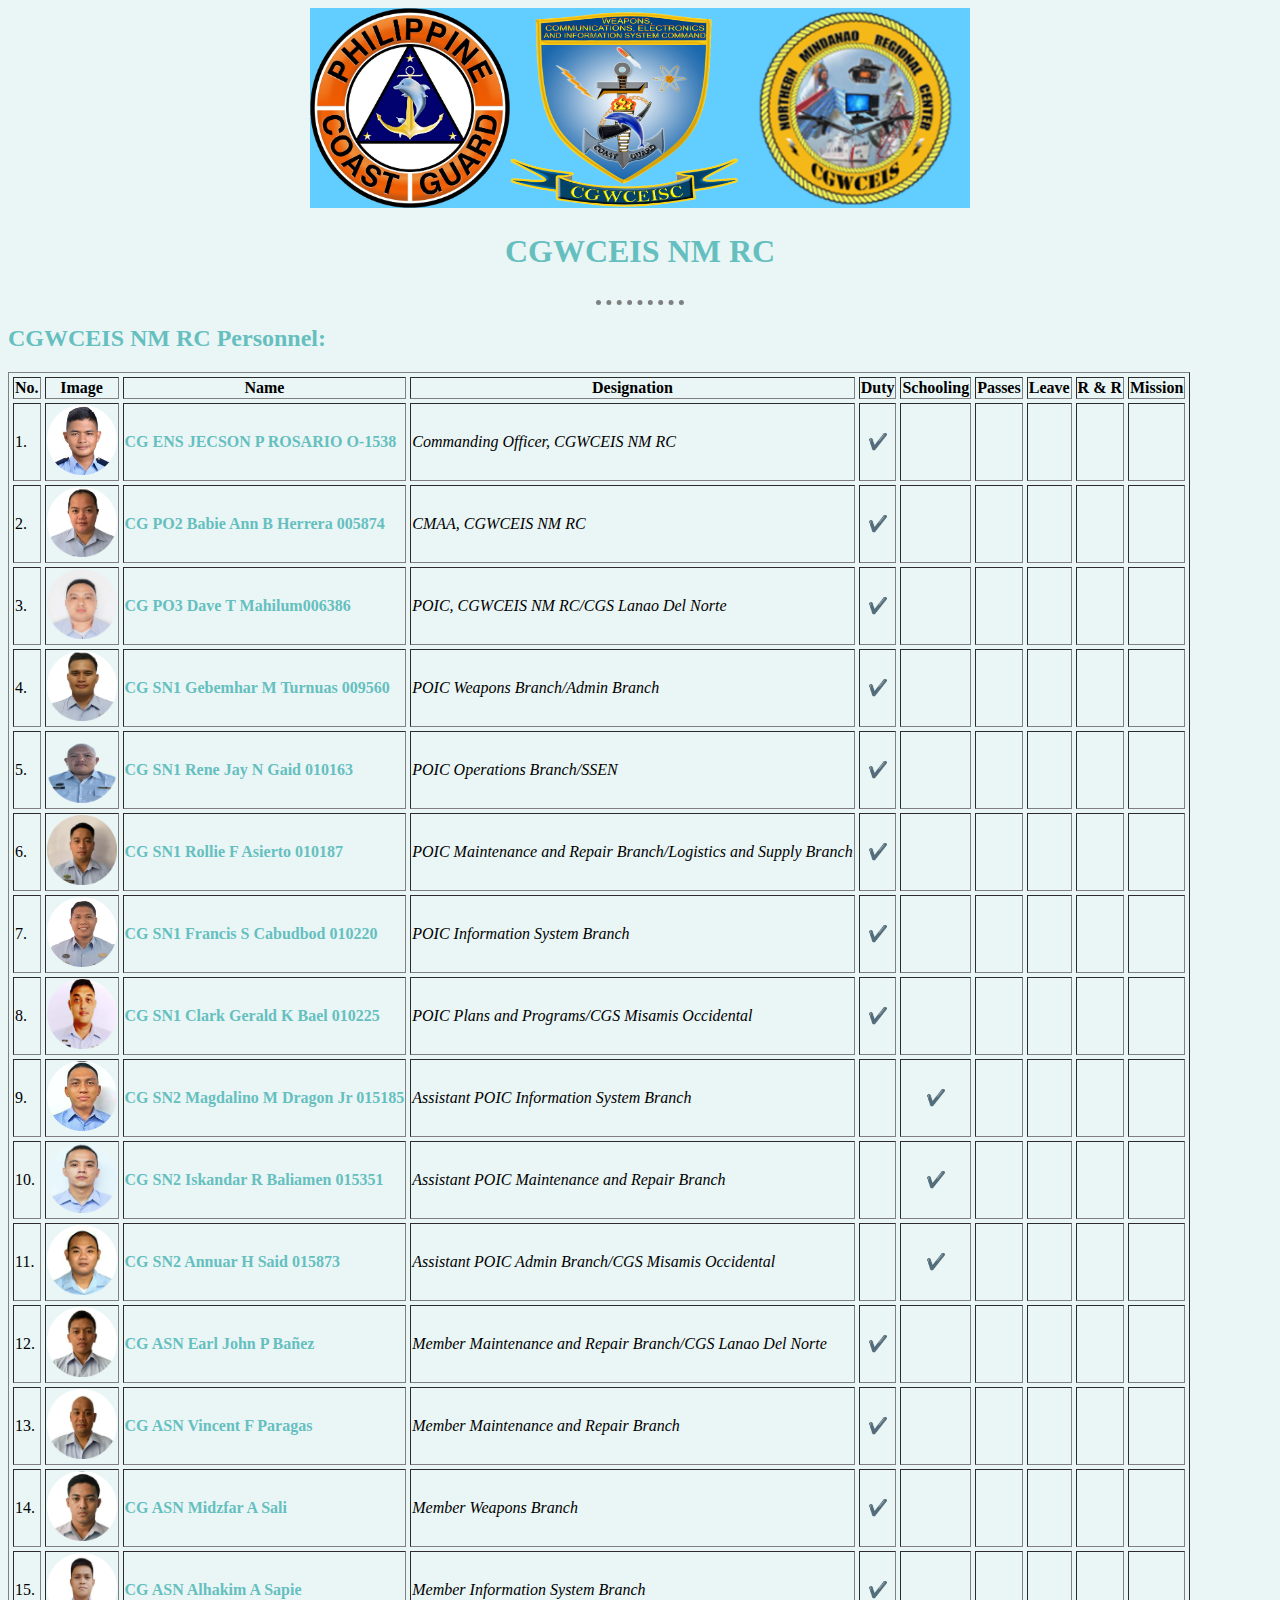
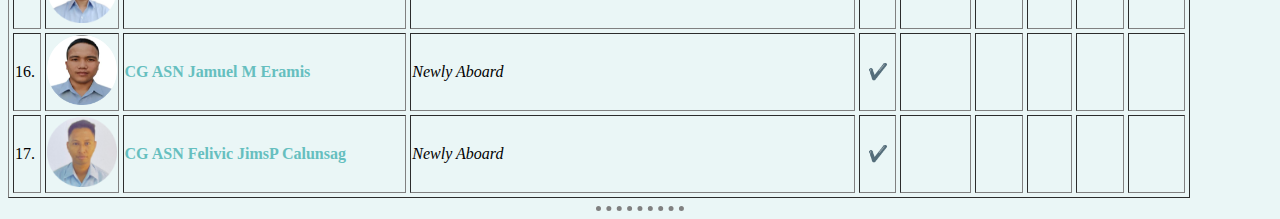
==== commit ff4714d4: "Updated Marlen Pictures and added new members" ====
--- a/CGWCEIS NM RC Personnel.html
+++ b/CGWCEIS NM RC Personnel.html
@@ -11,16 +11,16 @@
     <center>
         <table>
             <tr>
-                    <a href="https://coastguard.gov.ph/"><img src="Images\New PCG Logo no border.png"
-                                    width="200" height="200" class="Logo"></a>
-                    <a href="https://www.facebook.com/PCGWCEISCOfficial"><img src="Images\CGWCEISC LOGO.png"
-                                    alt="CGWCEISC LOGO" width="230" height="200" class="Logo"></a>
-                    <a href="https://www.facebook.com/nmrc.cgwceis"><img src="Images\WCEIS NM.png"
-                                    alt="CGWCEISC LOGO" width="230" height="200" class="Logo"></a>
-                    <h1><a class="wceis" href="index.html">CGWCEIS
-                                    NM RC</a></h1>
+                <a href="https://coastguard.gov.ph/"><img src="Images\New PCG Logo no border.png" width="200"
+                        height="200" class="Logo"></a>
+                <a href="https://www.facebook.com/PCGWCEISCOfficial"><img src="Images\CGWCEISC LOGO.png"
+                        alt="CGWCEISC LOGO" width="230" height="200" class="Logo"></a>
+                <a href="https://www.facebook.com/nmrc.cgwceis"><img src="Images\WCEIS NM.png" alt="CGWCEISC LOGO"
+                        width="230" height="200" class="Logo"></a>
+                <h1><a class="wceis" href="index.html">CGWCEIS
+                        NM RC</a></h1>
             </tr>
-    </table>
+        </table>
     </center>
     <hr>
     <h2>CGWCEIS NM RC Personnel:</h2>
@@ -42,7 +42,7 @@
                 <tr>
                     <td>1.</td>
                     <td>
-                        <center><img src="Images\Rosario.png" width="70" height="70"></center>
+                        <center><img src="Images/jecs-modified.png" width="70" height="70"></center>
                     </td>
                     <td><strong><a class="name" href="https://www.facebook.com/jecson.rosario">CG ENS JECSON P ROSARIO
                                 O-1538</a></strong>
@@ -60,9 +60,10 @@
                 <tr>
                     <td>2.</td>
                     <td>
-                        <center><img src="Images\Herrera.png" width="70" height="70"></center>
-                    </td>
-                    <td><strong><a class="name" href="https://www.facebook.com/bahbz">CG PO2 Babie Ann B Herrera 005874</a></strong>
+                        <center><img src="Images/CMAA-modified.png" width="70" height="70"></center>
+                    </td>
+                    <td><strong><a class="name" href="https://www.facebook.com/bahbz">CG PO2 Babie Ann B Herrera
+                                005874</a></strong>
                     </td>
                     <td><em>CMAA, CGWCEIS NM RC</em></td>
                     <td>
@@ -77,9 +78,10 @@
                 <tr>
                     <td>3.</td>
                     <td>
-                        <center><img src="Images\Mahilum.png" width="70" height="70"></center>
-                    </td>
-                    <td><strong><a class="name" href="https://www.facebook.com/profile.php?id=100007647007315">CG PO3 Dave T
+                        <center><img src="Images/POIC-modified.png" width="70" height="70"></center>
+                    </td>
+                    <td><strong><a class="name" href="https://www.facebook.com/profile.php?id=100007647007315">CG PO3
+                                Dave T
                                 Mahilum006386</a></strong></td>
                     <td><em>POIC, CGWCEIS NM RC/CGS Lanao Del Norte</em></td>
                     <td>
@@ -94,9 +96,10 @@
                 <tr>
                     <td>4.</td>
                     <td>
-                        <center><img src="Images\Turnuas.png" width="70" height="70"></center>
-                    </td>
-                    <td><strong><a class="name" href="https://www.facebook.com/gebemharturnuas">CG SN1 Gebemhar M Turnuas 009560</a>
+                        <center><img src="Images/turns-modified.png" width="70" height="70"></center>
+                    </td>
+                    <td><strong><a class="name" href="https://www.facebook.com/gebemharturnuas">CG SN1 Gebemhar M
+                                Turnuas 009560</a>
                         </strong></td>
                     <td><em>POIC Weapons Branch/Admin Branch</em></td>
                     <td>
@@ -111,9 +114,10 @@
                 <tr>
                     <td>5.</td>
                     <td>
-                        <center><img src="Images\Gaid.png" width="70" height="70"></center>
-                    </td>
-                    <td><strong><a class="name" href="https://www.facebook.com/jayjay.gaid.52">CG SN1 Rene Jay N Gaid 010163</a>
+                        <center><img src="Images/gaid-modified.png" width="70" height="70"></center>
+                    </td>
+                    <td><strong><a class="name" href="https://www.facebook.com/jayjay.gaid.52">CG SN1 Rene Jay N Gaid
+                                010163</a>
                         </strong></td>
                     <td><em>POIC Operations Branch/SSEN</em></td>
                     <td>
@@ -128,9 +132,10 @@
                 <tr>
                     <td>6.</td>
                     <td>
-                        <center><img src="Images\Asierto.png" width="70" height="70"></center>
-                    </td>
-                    <td><strong><a class="name" href="https://www.facebook.com/rollie.asierto">CG SN1 Rollie F Asierto 010187</a>
+                        <center><img src="Images/asierto-modified.png" width="70" height="70"></center>
+                    </td>
+                    <td><strong><a class="name" href="https://www.facebook.com/rollie.asierto">CG SN1 Rollie F Asierto
+                                010187</a>
                         </strong></td>
                     <td><em>POIC Maintenance and Repair Branch/Logistics and Supply Branch </em></td>
                     <td>
@@ -145,9 +150,10 @@
                 <tr>
                     <td>7.</td>
                     <td>
-                        <center><img src="Images\Cabudbod.png" width="70" height="70"></center>
-                    </td>
-                    <td><strong><a class="name" href="https://www.facebook.com/francis.cabudbod">CG SN1 Francis S Cabudbod 010220</a>
+                        <center><img src="Images/cabs-modified.png" width="70" height="70"></center>
+                    </td>
+                    <td><strong><a class="name" href="https://www.facebook.com/francis.cabudbod">CG SN1 Francis S
+                                Cabudbod 010220</a>
                         </strong></td>
                     <td><em>POIC Information System Branch</em></td>
                     <td>
@@ -162,9 +168,10 @@
                 <tr>
                     <td>8.</td>
                     <td>
-                        <center><img src="Images\Bael.png" width="70" height="70"></center>
-                    </td>
-                    <td><strong><a class="name" href="https://www.facebook.com/clarkgeraldk.bael">CG SN1 Clark Gerald K Bael
+                        <center><img src="Images/bael-modified.png" width="70" height="70"></center>
+                    </td>
+                    <td><strong><a class="name" href="https://www.facebook.com/clarkgeraldk.bael">CG SN1 Clark Gerald K
+                                Bael
                                 010225</a>
                         </strong></td>
                     <td><em>POIC Plans and Programs/CGS Misamis Occidental</em></td>
@@ -180,9 +187,10 @@
                 <tr>
                     <td>9.</td>
                     <td>
-                        <center><img src="Images\Dragon.png" width="70" height="70"></center>
-                    </td>
-                    <td><strong><a class="name" href="https://www.facebook.com/dododz890">CG SN2 Magdalino M Dragon Jr 015185</a>
+                        <center><img src="Images/drags-modified.png" width="70" height="70"></center>
+                    </td>
+                    <td><strong><a class="name" href="https://www.facebook.com/dododz890">CG SN2 Magdalino M Dragon Jr
+                                015185</a>
                         </strong></td>
                     <td><em>Assistant POIC Information System Branch</em></td>
                     <td></td>
@@ -197,9 +205,10 @@
                 <tr>
                     <td>10.</td>
                     <td>
-                        <center><img src="Images\Baliamen.png" width="70" height="70"></center>
-                    </td>
-                    <td><strong><a class="name" href="https://www.facebook.com/iskandar.molia">CG SN2 Iskandar R Baliamen 015351</a>
+                        <center><img src="Images/bals-modified.png" width="70" height="70"></center>
+                    </td>
+                    <td><strong><a class="name" href="https://www.facebook.com/iskandar.molia">CG SN2 Iskandar R
+                                Baliamen 015351</a>
                         </strong></td>
                     <td><em>Assistant POIC Maintenance and Repair Branch</em></td>
                     <td></td>
@@ -214,9 +223,10 @@
                 <tr>
                     <td>11.</td>
                     <td>
-                        <center><img src="Images\Said.png" width="70" height="70"></center>
-                    </td>
-                    <td><strong><a class="name" href="https://www.facebook.com/DhangqoNursima">CG SN2 Annuar H Said 015873</a>
+                        <center><img src="Images/said-modified.png" width="70" height="70"></center>
+                    </td>
+                    <td><strong><a class="name" href="https://www.facebook.com/DhangqoNursima">CG SN2 Annuar H Said
+                                015873</a>
                         </strong></td>
                     <td><em>Assistant POIC Admin Branch/CGS Misamis Occidental</em></td>
                     <td></td>
@@ -231,9 +241,10 @@
                 <tr>
                     <td>12.</td>
                     <td>
-                        <center><img src="Images\Banez.png" width="70" height="70"></center>
-                    </td>
-                    <td><strong><a class="name" href="https://www.facebook.com/earljohn.banez.52">CCGNO Earl John P Bañez</a>
+                        <center><img src="Images/bañez-modified.png" width="70" height="70"></center>
+                    </td>
+                    <td><strong><a class="name" href="https://www.facebook.com/earljohn.banez.52">CG ASN Earl John P
+                                Bañez</a>
                         </strong></td>
                     <td><em>Member Maintenance and Repair Branch/CGS Lanao Del Norte</em></td>
                     <td>
@@ -248,44 +259,48 @@
                 <tr>
                     <td>13.</td>
                     <td>
-                        <center><img src="Images\Collamar.png" width="70" height="70"></center>
-                    </td>
-                    <td><strong><a class="name" href="https://www.facebook.com/jarret.collamr.5">CCGNO Jarret Marius T Collamar</a>
-                        </strong></td>
+                        <center><img src="Images/pars-modified.png" width="70" height="70"></center>
+                    </td>
+                    <td><strong><a class="name" href="https://www.facebook.com/vincent.paragas.5">CG ASN Vincent F
+                                Paragas</a>
+                        </strong></td>
+                    <td><em>Member Maintenance and Repair Branch</em></td>
+
+                    <td>
+                        <center>✔️</center>
+                    </td>
+                    <td></td>
+                    <td></td>
+                    <td></td>
+                    <td></td>
+                    <td></td>
+                </tr>
+                <tr>
+                    <td>14.</td>
+                    <td>
+                        <center><img src="Images/sali-modified.png" width="70" height="70"></center>
+                    </td>
+                    <td><strong><a class="name" href="https://www.facebook.com/keks.ilas">CG ASN Midzfar A Sali</a>
+                        </strong></td>
+                    <td><em>Member Weapons Branch</em></td>
+                    <td>
+                        <center>✔️</center>
+                    </td>
+                    <td></td>
+                    <td></td>
+                    <td></td>
+                    <td></td>
+                    <td></td>
+                </tr>
+                <tr>
+                    <td>15.</td>
+                    <td>
+                        <center><img src="Images/sapie-modified.png" width="70" height="70"></center>
+                    </td>
+                    <td><strong><a class="name" href="https://www.facebook.com/search/top?q=atra%20cerberus">CG ASN
+                                Alhakim A
+                                Sapie</a> </strong></td>
                     <td><em>Member Information System Branch</em></td>
-                    <td></td>
-                    <td></td>
-                    <td>
-                        <center>✔️</center>
-                    </td>
-                    <td></td>
-                    <td></td>
-                    <td></td>
-                </tr>
-                <tr>
-                    <td>14.</td>
-                    <td>
-                        <center><img src="Images\Paragas.png" width="70" height="70"></center>
-                    </td>
-                    <td><strong><a class="name" href="https://www.facebook.com/vincent.paragas.5">CCGNO Vincent F Paragas</a>
-                        </strong></td>
-                    <td><em>Member Maintenance and Repair Branch</em></td>
-                    <td>
-                        <center>✔️</center>
-                    </td>
-                    <td></td>
-                    <td></td>
-                    <td></td>
-                    <td></td>
-                    <td></td>
-                </tr>
-                <tr>
-                    <td>15.</td>
-                    <td>
-                        <center><img src="Images\Sali.png" width="70" height="70"></center>
-                    </td>
-                    <td><strong><a class="name" href="https://www.facebook.com/keks.ilas">CCGNO Midzfar A Sali</a> </strong></td>
-                    <td><em>Member Weapons Branch</em></td>
                     <td>
                         <center>✔️</center>
                     </td>
@@ -298,12 +313,29 @@
                 <tr>
                     <td>16.</td>
                     <td>
-                        <center><img src="Images\Sapie.png" width="70" height="70"></center>
-                    </td>
-                    <td><strong><a class="name" href="https://www.facebook.com/search/top?q=atra%20cerberus">CCGNO Alhakim A
-                                Sapie</a>
-                        </strong></td>
-                    <td><em>Member Information System Branch</em></td>
+                        <center><img src="Images/ers-modified.png" width="70" height="70"></center>
+                    </td>
+                    <td><strong><a class="name" href="https://www.facebook.com/bulbacua">CG ASN Jamuel M Eramis</a>
+                        </strong></td>
+                    <td><em>Newly Aboard</em></td>
+                    <td>
+                        <center>✔️</center>
+                    </td>
+                    <td></td>
+                    <td></td>
+                    <td></td>
+                    <td></td>
+                    <td></td>
+                </tr>
+                <tr>
+                    <td>17.</td>
+                    <td>
+                        <center><img src="Images/cals-modified.png" width="70" height="70"></center>
+                    </td>
+                    <td><strong><a class="name" href="https://www.facebook.com/felivicjims.calunsag.14">CG ASN Felivic
+                                JimsP Calunsag</a>
+                        </strong></td>
+                    <td><em>Newly Aboard</em></td>
                     <td>
                         <center>✔️</center>
                     </td>
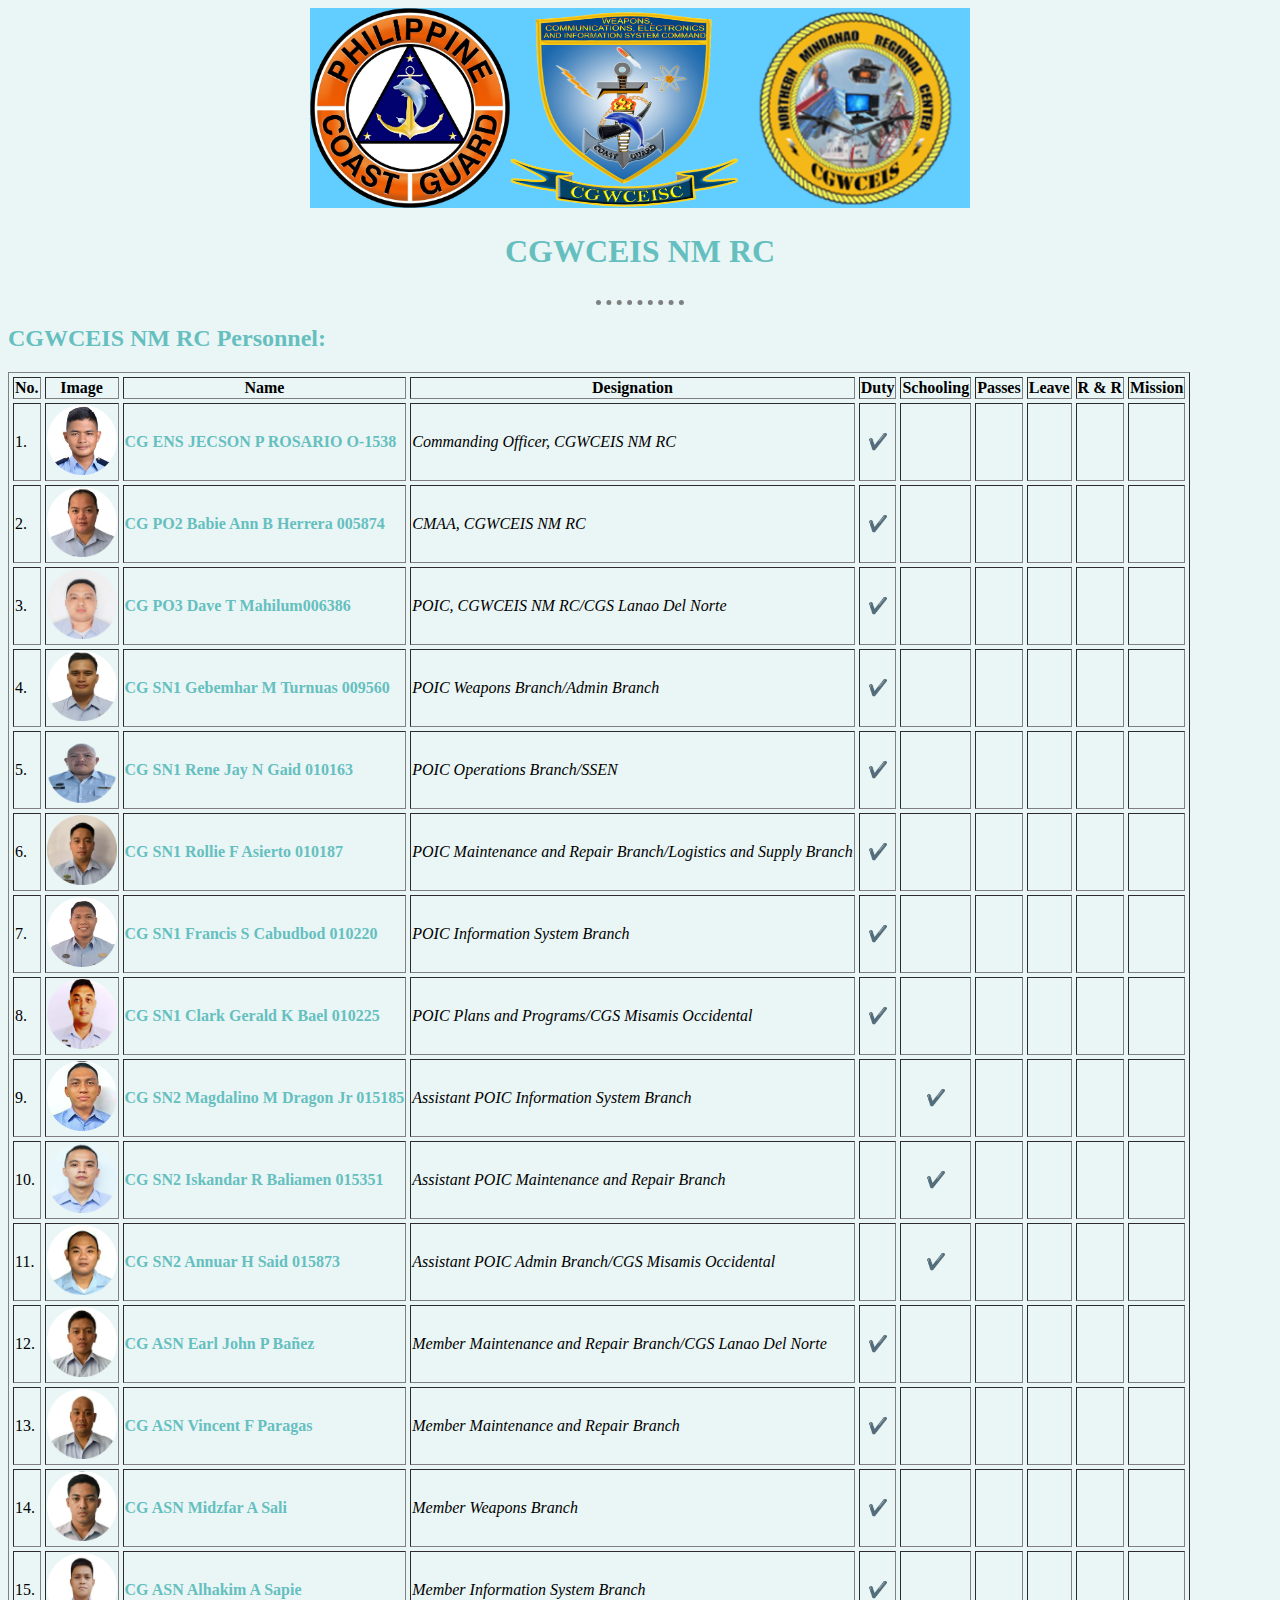
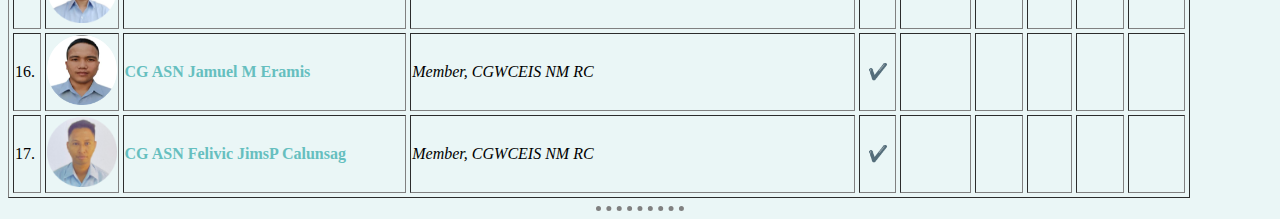
==== commit 9178c4ab: "Updated designation of ASN Eramis and Calunsag" ====
--- a/CGWCEIS NM RC Personnel.html
+++ b/CGWCEIS NM RC Personnel.html
@@ -317,7 +317,7 @@
                     </td>
                     <td><strong><a class="name" href="https://www.facebook.com/bulbacua">CG ASN Jamuel M Eramis</a>
                         </strong></td>
-                    <td><em>Newly Aboard</em></td>
+                    <td><em>Member, CGWCEIS NM RC</em></td>
                     <td>
                         <center>✔️</center>
                     </td>
@@ -335,7 +335,7 @@
                     <td><strong><a class="name" href="https://www.facebook.com/felivicjims.calunsag.14">CG ASN Felivic
                                 JimsP Calunsag</a>
                         </strong></td>
-                    <td><em>Newly Aboard</em></td>
+                    <td><em>Member, CGWCEIS NM RC</em></td>
                     <td>
                         <center>✔️</center>
                     </td>
